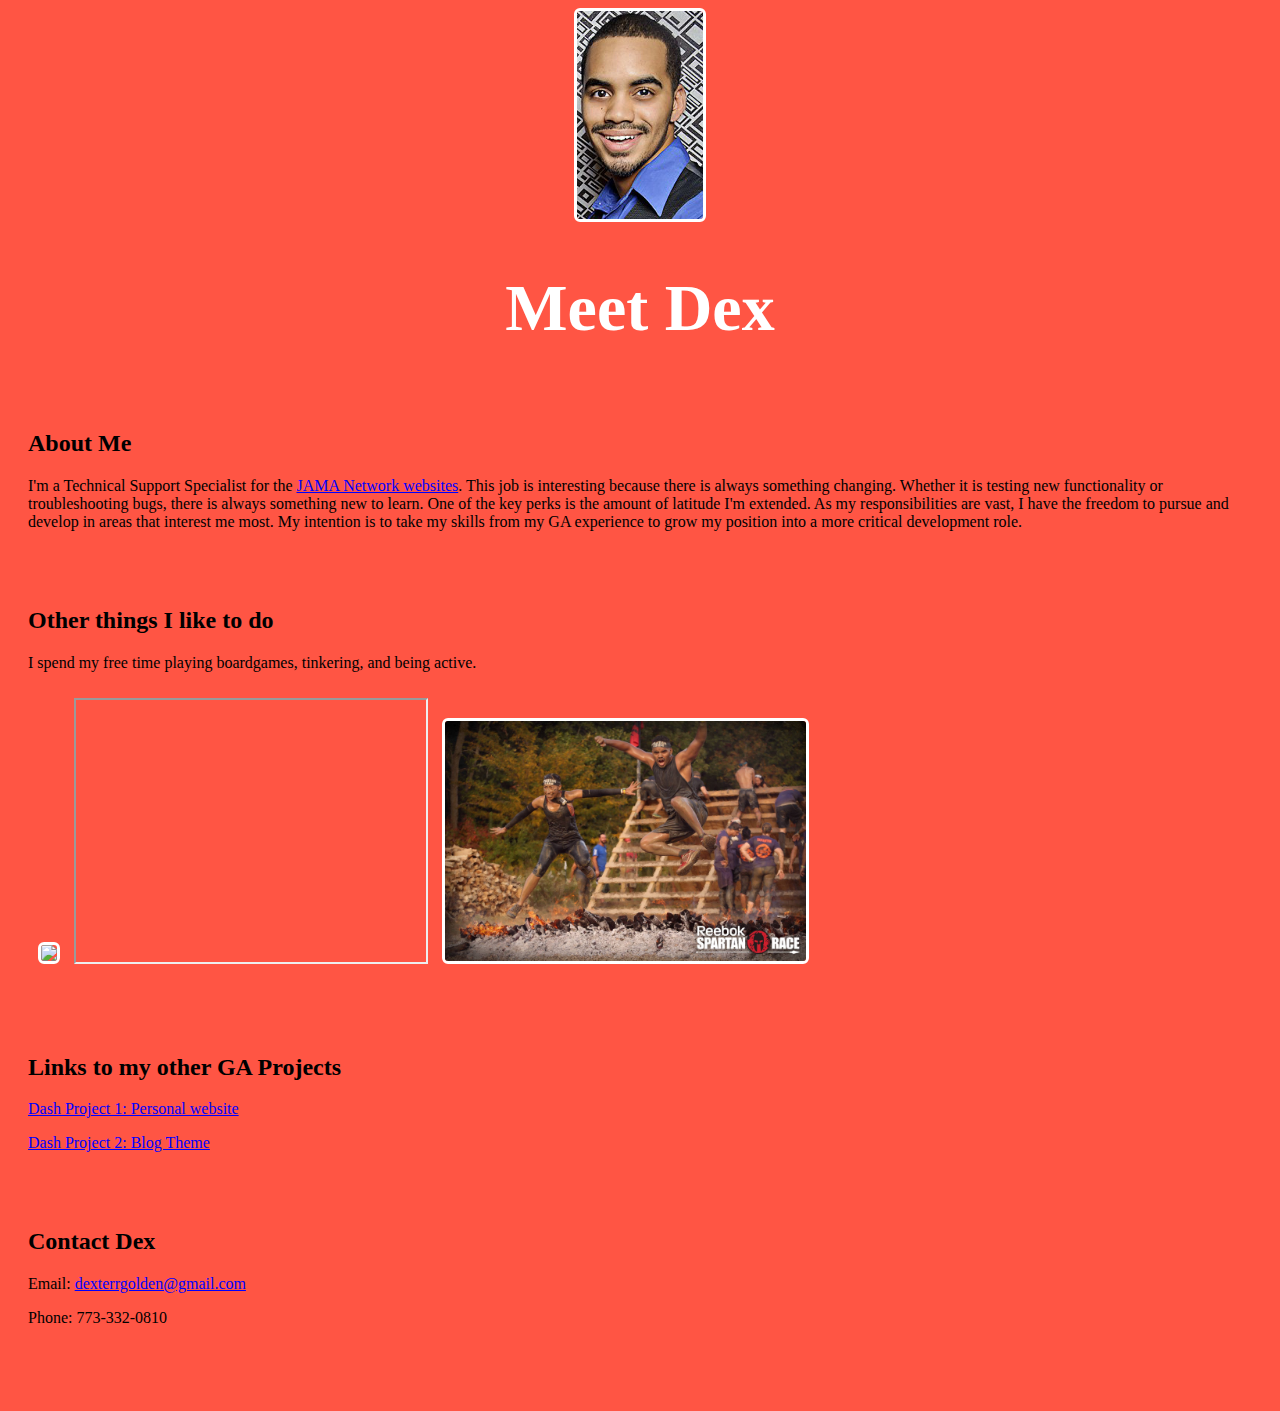
==== index.html @ 23ed33ef "1st commit" ====
<!DOCTYPE html>
<head>
  <link href="style.css" rel="stylesheet">
  <style>
    
  
  </style>
</head>
<body>
  <header>
    <img src="dex.jpg" width="10%" >
    <h1>Meet Dex</h1>
   
  </header>
  <article>
    <h2>About Me</h2>
    <p>I'm a Technical Support Specialist for the <a href="http://jamanetwork.com">JAMA Network websites</a>. This job is interesting because there is always something changing. Whether it is testing new functionality or troubleshooting bugs, there is always something new to learn. One of the key perks is the amount of latitude I'm extended. As my responsibilities are vast, I have the freedom to pursue and develop in areas that interest me most. My intention is to take my skills from my GA experience to grow my position into a more critical development role.</p>    
  </article>
  <article>
    <h2>Other things I like to do</h2>
    <p>I spend my free time playing boardgames, tinkering, and being active.</p>
    <p> 
      <ul>
      <li><a target="_blank" href="https://boardgamegeek.com/image/744990/final-fantasy-viii-triple-triad" title="CLICK for more pictures."><img src="http://cf.geekdo-images.com/images/pic744997.jpg" width="26%" ></a></li>
      <li>
        <iframe width="350" height="262"
        src="http://www.youtube.com/embed/D8ZTa_HqAmk?autoplay=0">
        </iframe>
      </li>
      
      <li><a target="_blank" href="https://scontent-ord1-1.xx.fbcdn.net/hphotos-xaf1/v/t1.0-9/10801595_10152453509704290_6711504101069451199_n.jpg?oh=1aebf263dedf86d1b9ed891e95ecd666&oe=571F3E8B"><img src="spartan.jpg" width="30%" ></a></li>
    </ul></p>    
  </article>
  
    <article>
    <h2>Links to my other GA Projects</h2>
    <p><a href="https://dash.generalassemb.ly/tdex/build-your-own-personal-website">Dash Project 1: Personal website</a></p>
	<p><a href="https://dash.generalassemb.ly/tdex/build-your-own-blog-theme">Dash Project 2: Blog Theme</a></p>
  </article>
   
  <article>
    <h2>Contact Dex</h2>
    <p>Email: <a href="mailto:dexterrgolden@gmail.com?Subject=Hello%20Dex" target="_top">dexterrgolden@gmail.com</a> </p>    
    <p>Phone: 773-332-0810</p>    
   </article>
  <article>
  
</body>
---- style.css ----
header {
      text-align: center;
      background: url('https://scontent.ford1-1.fna.fbcdn.net/hphotos-xfa1/v/t1.0-9/1918165_600236968627_8180528_n.jpg?oh=eda8b3968ed3785250564544dfdb8e20&oe=571093A9');
      background-size: cover;
	  background-position: center;	  
      color: white;
    } 

    body {
          background: #f54;
    }
    a {
      color: blue;
    }
    h1 {
      font-size: 66px;
    }
    img {
      margin: 0px 0px 0px 0px;
      border: 3px solid white;
      border-radius: 6px;
    }
    ul {
      padding: 10px;      
    }
    li {
      display: inline;
      padding: 0px 10px 0px 0px;
    }
    article {
      max-width: 1500px;
      padding: 20px;
      margin: 0 auto;
    }
    @media (max-width: 400px) {
      h1 {
        font-size: 36px;
        padding: 5px;
      }
      li {
        padding: 5px;
        display: block;
      }
    }
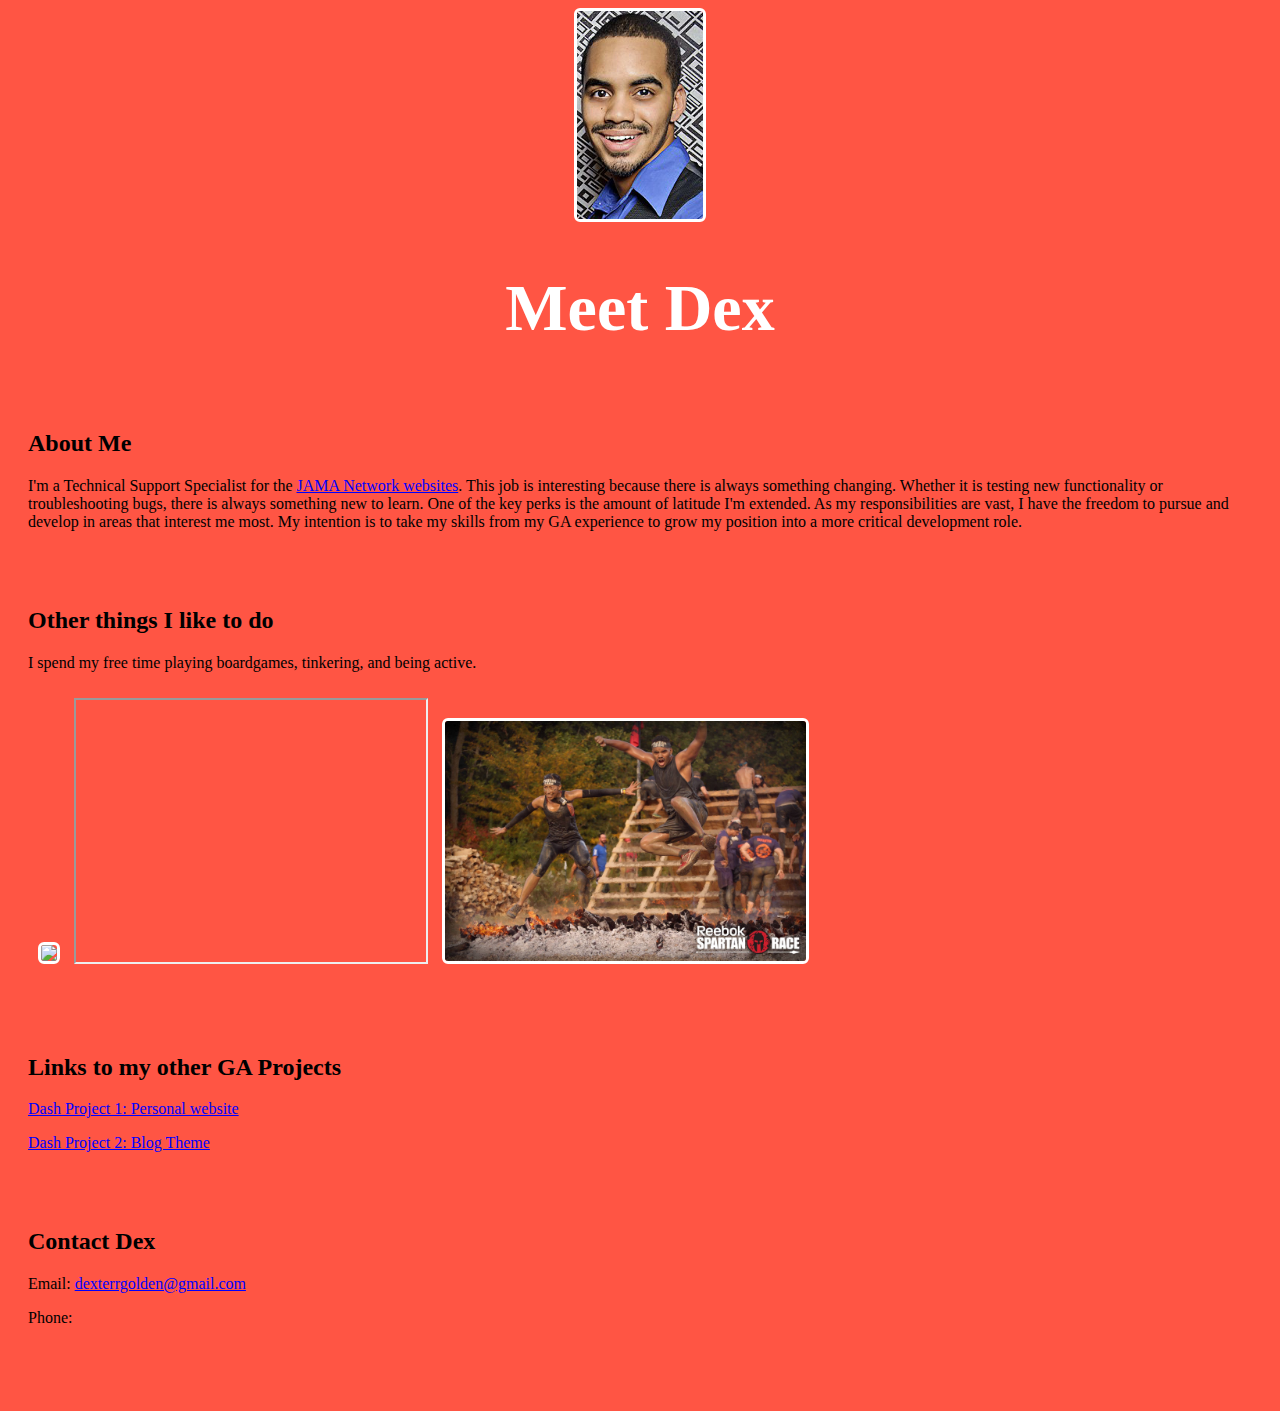
==== commit 2489f54d: "removed phone" ====
--- a/index.html
+++ b/index.html
@@ -41,7 +41,7 @@
   <article>
     <h2>Contact Dex</h2>
     <p>Email: <a href="mailto:dexterrgolden@gmail.com?Subject=Hello%20Dex" target="_top">dexterrgolden@gmail.com</a> </p>    
-    <p>Phone: 773-332-0810</p>    
+    <p>Phone:</p>    
    </article>
   <article>
   
